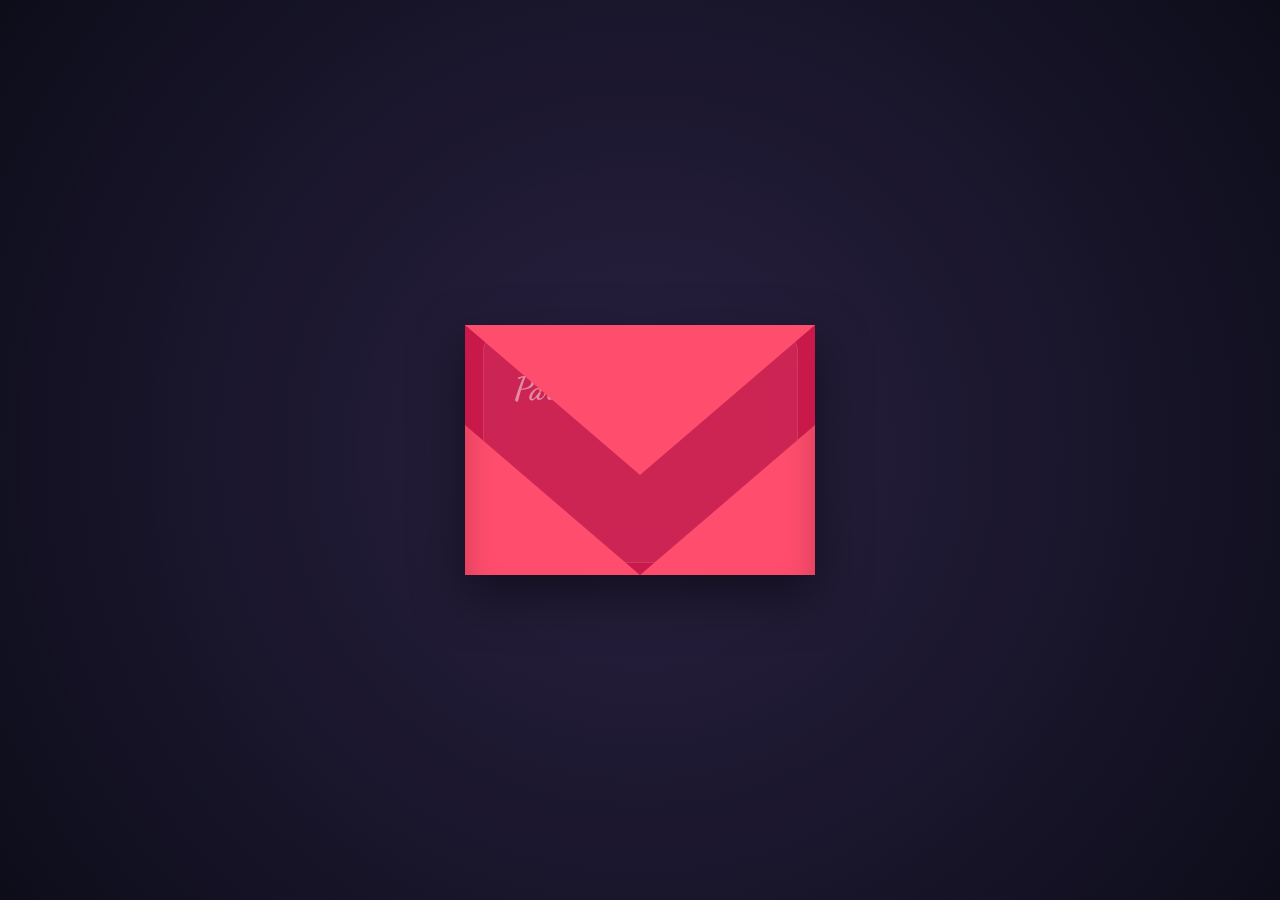
==== cora.html @ eb61a9b8 "Add files via upload" ====
<!DOCTYPE html>
<html lang="es">
<head>
    <meta charset="UTF-8">
    <meta name="viewport" content="width=device-width, initial-scale=1.0">
    <title>Para Melanie 💖</title>
    <link href="https://fonts.googleapis.com/css2?family=Dancing+Script:wght@700&family=Montserrat:wght@300;600&display=swap" rel="stylesheet">
    <link rel="stylesheet" href="https://cdnjs.cloudflare.com/ajax/libs/animate.css/4.1.1/animate.min.css"/>
    <link rel="stylesheet" href="cora.css">
</head>
<body>

    <div class="stars-container"></div>
    <div class="glow-overlay"></div>

    <div class="envelope-wrapper animate__animated animate__fadeIn">
        <div class="envelope" onclick="toggleEnvelope()">
            <div class="lid"></div> <div class="back-side"></div> <div class="letter-glass" id="letter">
                <h2 class="letter-title">Para Melanie 💕</h2>
                <div id="mensaje" class="letter-text"></div>
            </div>
            
            <div class="front-side"></div> </div>
    </div>

    <script src="cora.js"></script>
</body>
</html>
---- cora.css ----
:root {
    --bg-dark: #0d0d1a;
    --envelope-color: #ff4d6d;
    --envelope-dark: #c9184a;
    --glass-white: rgba(255, 255, 255, 0.12);
}

body {
    margin: 0;
    height: 100vh;
    background: var(--bg-dark);
    display: flex;
    justify-content: center;
    align-items: center;
    overflow: hidden;
    font-family: 'Montserrat', sans-serif;
}

/* Fondo Dinámico */
.stars-container {
    position: fixed;
    top: 0; left: 0; width: 100%; height: 100%;
    background: radial-gradient(circle at center, #1e1e3f 0%, #0d0d1a 100%);
    z-index: -2;
}

.glow-overlay {
    position: fixed;
    top: 0; left: 0; width: 100%; height: 100%;
    background: radial-gradient(circle at 50% 50%, rgba(255, 77, 109, 0.05), transparent);
    z-index: -1;
}

/* El Sobre */
.envelope-wrapper {
    position: relative;
    width: 350px;
    height: 250px;
    z-index: 10;
}

.envelope {
    position: relative;
    width: 100%;
    height: 100%;
    background: var(--envelope-dark);
    border-radius: 0 0 10px 10px;
    cursor: pointer;
    box-shadow: 0 20px 50px rgba(0,0,0,0.5);
    transition: transform 0.5s ease;
}

.envelope:hover {
    transform: translateY(-5px) scale(1.02);
}

/* Capas del sobre */
.back-side {
    position: absolute;
    width: 100%; height: 100%;
    background: var(--envelope-dark);
    z-index: 1;
}

.front-side {
    position: absolute;
    width: 100%; height: 100%;
    background: var(--envelope-color);
    clip-path: polygon(0 40%, 50% 100%, 100% 40%, 100% 100%, 0 100%);
    z-index: 4;
    box-shadow: inset 0 20px 30px rgba(0,0,0,0.2);
}

.lid {
    position: absolute;
    width: 100%; height: 100%;
    background: var(--envelope-color);
    clip-path: polygon(0 0, 100% 0, 50% 60%);
    z-index: 5;
    transform-origin: top;
    transition: transform 0.6s cubic-bezier(0.4, 0, 0.2, 1);
}

/* La Carta Glassmorphism */
.letter-glass {
    position: absolute;
    width: 90%;
    height: 90%;
    left: 5%;
    top: 5%;
    background: var(--glass-white);
    backdrop-filter: blur(15px);
    -webkit-backdrop-filter: blur(15px);
    border: 1px solid rgba(255, 255, 255, 0.2);
    border-radius: 12px;
    padding: 30px;
    box-sizing: border-box;
    z-index: 3; /* Entre la trasera y la delantera */
    transition: transform 0.8s cubic-bezier(0.34, 1.56, 0.64, 1), opacity 0.5s ease;
    opacity: 0.5;
}

.letter-title {
    font-family: 'Dancing Script', cursive;
    color: #fff;
    font-size: 2rem;
    margin: 0 0 15px 0;
}

.letter-text {
    color: rgba(255,255,255,0.9);
    font-size: 0.9rem;
    line-height: 1.6;
    font-weight: 300;
}

/* Estado Abierto */
.open .lid {
    transform: rotateX(180deg);
    z-index: 1;
}

.open .letter-glass {
    transform: translateY(-160px) scale(1.1);
    opacity: 1;
    z-index: 10;
    box-shadow: 0 30px 60px rgba(0,0,0,0.6);
}

/* Partículas Premium */
.particle {
    position: absolute;
    pointer-events: none;
    z-index: 100;
    filter: drop-shadow(0 0 5px rgba(255,255,255,0.5));
}

@keyframes rise {
    0% { transform: translateY(0) rotate(0deg) scale(0); opacity: 0; }
    20% { opacity: 1; transform: scale(1); }
    100% { transform: translateY(-100vh) rotate(360deg) scale(0.5); opacity: 0; }
}
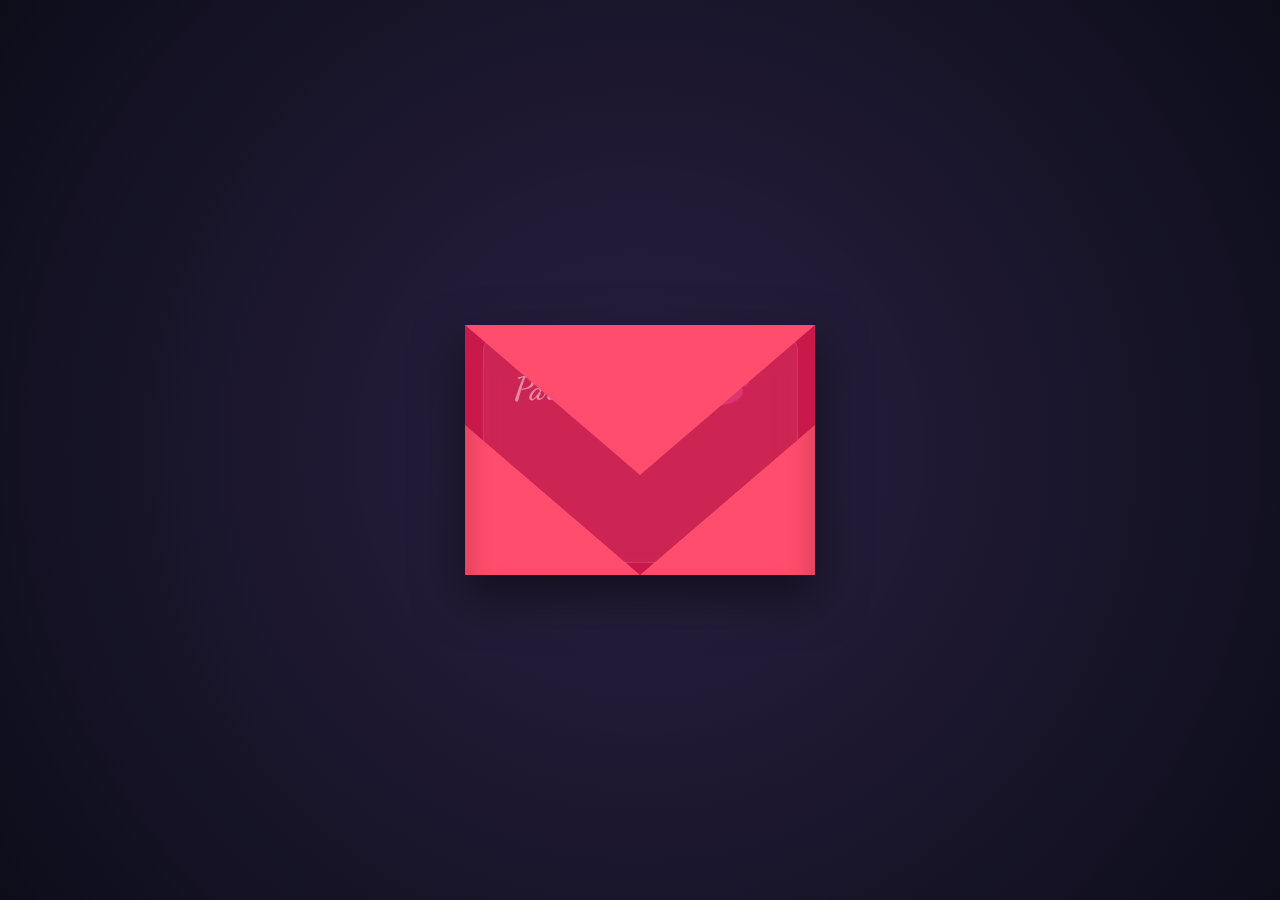
==== commit 277f7b64: "Change title and letter title in cora.html" ====
--- a/cora.html
+++ b/cora.html
@@ -3,7 +3,7 @@
 <head>
     <meta charset="UTF-8">
     <meta name="viewport" content="width=device-width, initial-scale=1.0">
-    <title>Para Melanie 💖</title>
+    <title>Melanie 💖</title>
     <link href="https://fonts.googleapis.com/css2?family=Dancing+Script:wght@700&family=Montserrat:wght@300;600&display=swap" rel="stylesheet">
     <link rel="stylesheet" href="https://cdnjs.cloudflare.com/ajax/libs/animate.css/4.1.1/animate.min.css"/>
     <link rel="stylesheet" href="cora.css">
@@ -16,7 +16,7 @@
     <div class="envelope-wrapper animate__animated animate__fadeIn">
         <div class="envelope" onclick="toggleEnvelope()">
             <div class="lid"></div> <div class="back-side"></div> <div class="letter-glass" id="letter">
-                <h2 class="letter-title">Para Melanie 💕</h2>
+                <h2 class="letter-title">Para mi Melanie 💕</h2>
                 <div id="mensaje" class="letter-text"></div>
             </div>
             
@@ -25,4 +25,5 @@
 
     <script src="cora.js"></script>
 </body>
-</html>+
+</html>
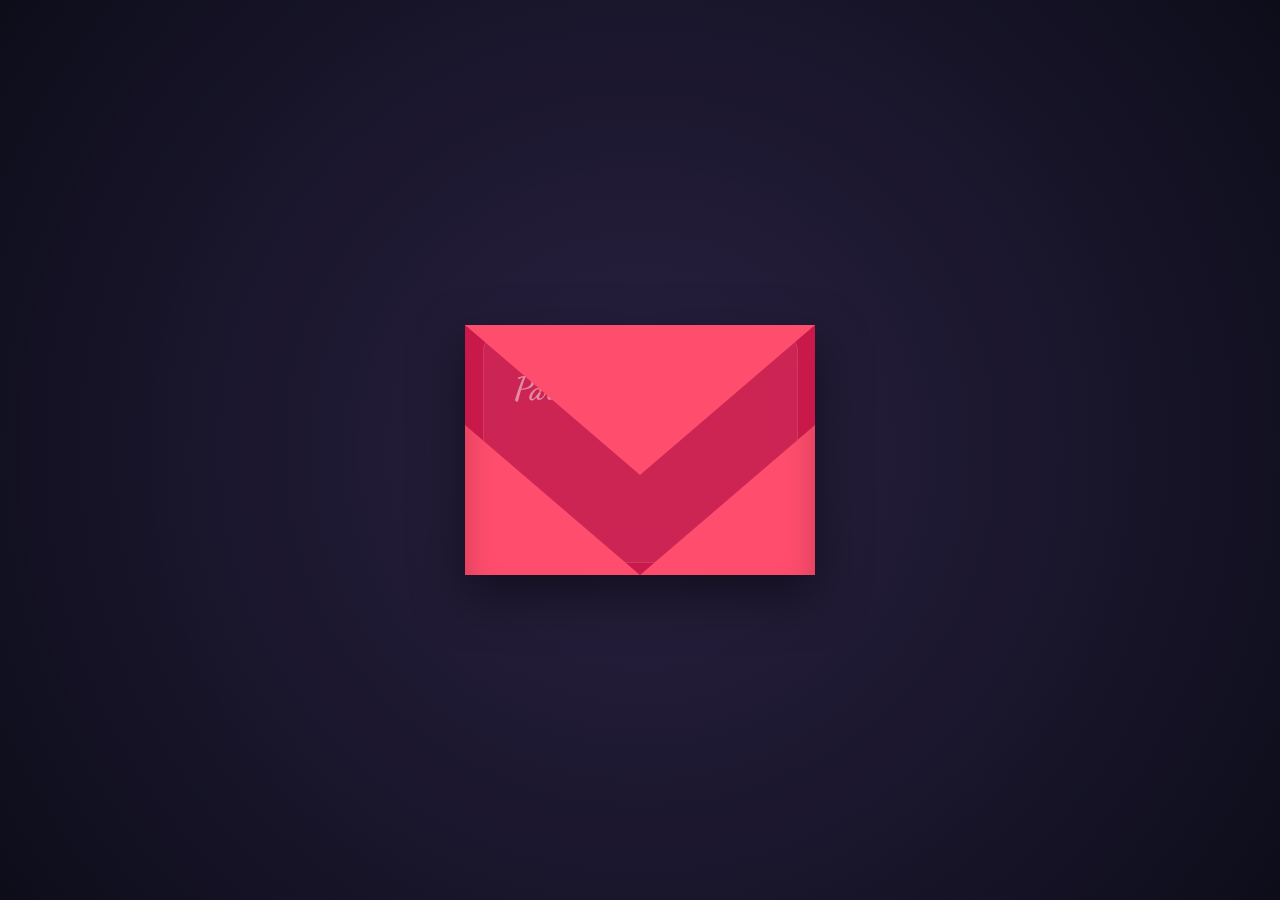
==== commit 62852da8: "Change title and recipient in cora.html" ====
--- a/cora.html
+++ b/cora.html
@@ -3,7 +3,7 @@
 <head>
     <meta charset="UTF-8">
     <meta name="viewport" content="width=device-width, initial-scale=1.0">
-    <title>Melanie 💖</title>
+    <title>Salomè 💖</title>
     <link href="https://fonts.googleapis.com/css2?family=Dancing+Script:wght@700&family=Montserrat:wght@300;600&display=swap" rel="stylesheet">
     <link rel="stylesheet" href="https://cdnjs.cloudflare.com/ajax/libs/animate.css/4.1.1/animate.min.css"/>
     <link rel="stylesheet" href="cora.css">
@@ -16,7 +16,7 @@
     <div class="envelope-wrapper animate__animated animate__fadeIn">
         <div class="envelope" onclick="toggleEnvelope()">
             <div class="lid"></div> <div class="back-side"></div> <div class="letter-glass" id="letter">
-                <h2 class="letter-title">Para mi Melanie 💕</h2>
+                <h2 class="letter-title">Para Salomè 💕</h2>
                 <div id="mensaje" class="letter-text"></div>
             </div>
             
@@ -27,3 +27,4 @@
 </body>
 
 </html>
+
